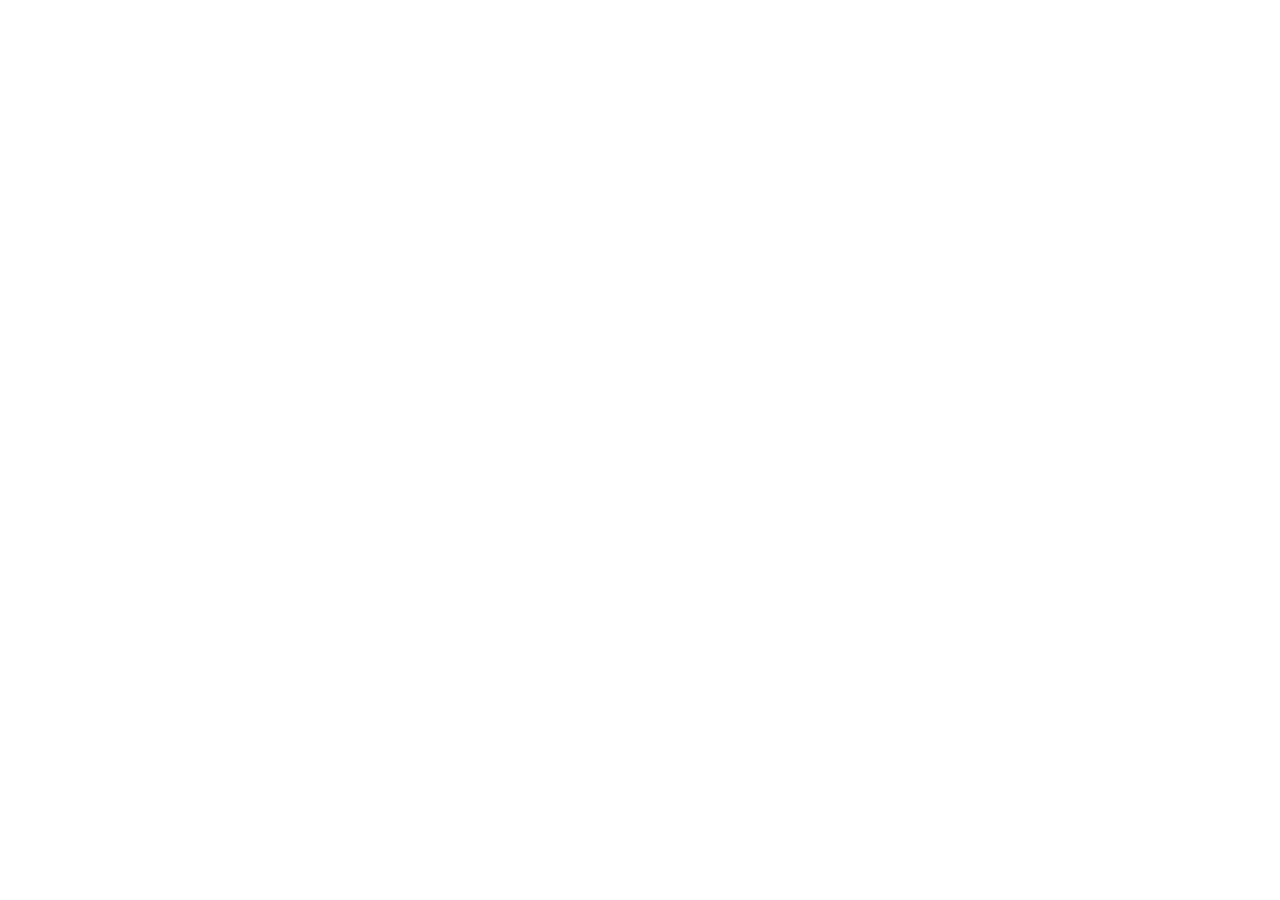
==== pages/catalogo.html @ 0b294cf9 "Preentrega3_BelloAlejo" ====
<!DOCTYPE html>
<html lang="en">
<head>
    <meta charset="UTF-8">
    <meta name="viewport" content="width=device-width, initial-scale=1.0">
    <title>Catalogo</title>
</head>
<body>
    
</body>
</html>
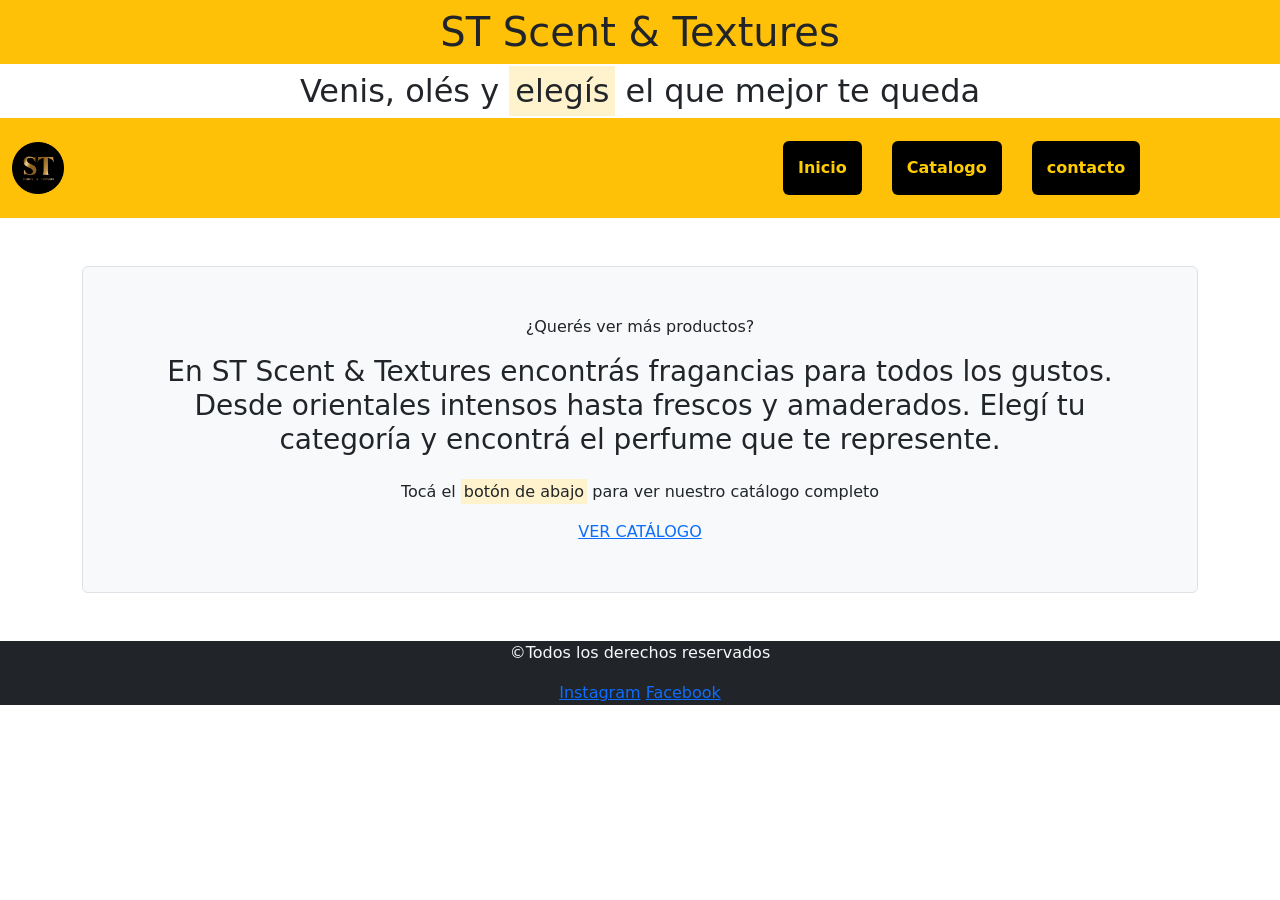
==== commit c985705d: "PREENTREGA3_BelloAlejo" ====
--- a/pages/catalogo.html
+++ b/pages/catalogo.html
@@ -1,11 +1,59 @@
 <!DOCTYPE html>
 <html lang="en">
 <head>
-    <meta charset="UTF-8">
-    <meta name="viewport" content="width=device-width, initial-scale=1.0">
-    <title>Catalogo</title>
+<meta charset="UTF-8">
+<meta name="viewport" content="width=device-width, initial-scale=1.0">
+<title>Catálogo</title>
 </head>
+    <!-- link del BT -->
+        <link href="https://cdn.jsdelivr.net/npm/bootstrap@5.3.8/dist/css/bootstrap.min.css" rel="stylesheet" integrity="sha384-sRIl4kxILFvY47J16cr9ZwB07vP4J8+LH7qKQnuqkuIAvNWLzeN8tE5YBujZqJLB" crossorigin="anonymous">
+    <!-- link de CSS -->
+        <link rel="stylesheet" href="../css/estilos.css">
+
+
 <body>
+
+
+    <header class="py-10%">
+        <h1 class="titulo text-dark bg-warning text-center p-2">ST Scent & Textures</h1>
+        <h2 class="text-center">Venis, olés y <span class="mark">elegís</span> el que mejor te queda</h2>
+    </header>
+
     
+        <!-- barra de Navegacion -->
+        <nav class="navbar navbar-expand-xl navbar-light bg-warning">
+            <div class="container-fluid">
+                <a class="navbar-brand" href="index.html">
+                    <!--Logo de la perfumeria-->
+                    <img src="../img/ST CIRCULO.png" alt="Logo ST" width="7%">
+                </a>
+                <div class="collapse navbar-collapse" id="navbarNav">
+                    <ul class="navbar-nav text-center">
+                        <li class="nav-item"><a class="boton-primero" href="../index.html">Inicio</a></li>
+                        <li class="nav-item"><a class="boton-primero" href="catalogo.html">Catalogo</a></li>
+                        <li class="nav-item"><a class="boton-primero" href="contacto.html">contacto</a></li>
+                    </ul>
+                </div>
+            </div>
+        </nav>
+
+    <main class="container my-5">
+        <div class="text-center p-5 border rounded bg-light mb-5">
+            <p>¿Querés ver más productos?</p>
+            <h3 class="mb-4">En ST Scent & Textures encontrás fragancias para todos los gustos. Desde orientales intensos hasta frescos y amaderados. Elegí tu categoría y encontrá el perfume que te represente.</h3>
+            <p>Tocá el <span class="mark">botón de abajo</span> para ver nuestro catálogo completo</p>
+            <a href="https://www.whatsapp.com/catalog/5492975416017/?app_absent=0" class="py-3">VER CATÁLOGO </a>
+        </div>
+    </main>
+
+    <footer class="text-center bg-dark text-light">
+        <p>©️Todos los derechos reservados</p>
+        <!-- Formas de contacto -->
+        <a href="https://www.instagram.com/st.perfumeria_/">Instagram</a>
+        <a href="https://www.facebook.com/profile.php?id=61570483660479">Facebook</a>
+    </footer>
+
+    <!-- Link del script -->
+    <script src="https://cdn.jsdelivr.net/npm/bootstrap@5.3.3/dist/js/bootstrap.bundle.min.js"></script>
 </body>
 </html>
--- a/css/estilos.css
+++ b/css/estilos.css
@@ -0,0 +1,108 @@
+@charset "UTF-8";
+.fondo-de-pantalla {
+  background-color: #f8f9fa;
+  font-family: "Segoe UI", Tahoma, Geneva, Verdana, sans-serif;
+  color: #383737;
+}
+
+/* DEFINICION DE UNA CLASE BASE */
+.tipo-tarjeta, .tarjeta-perfume {
+  background-color: #ffffff;
+  border-radius: 5px;
+  padding: 15px;
+}
+
+.tarjeta-perfume .h2 {
+  margin: auto;
+}
+.tarjeta-perfume {
+  display: flex;
+  align-items: center;
+  gap: 20px;
+}
+.tarjeta-perfume .img-perfume {
+  width: 30%;
+  max-width: 100%; /* Candado de seguridad */
+  max-height: 250px; /* Límite real para que no explote Godzilla */
+  -o-object-fit: contain;
+     object-fit: contain;
+  margin-bottom: 0;
+}
+.tarjeta-perfume .informacion-perfume {
+  width: 70%;
+  text-align: left;
+}
+.tarjeta-perfume .informacion-perfume .nombre-perfume {
+  font-size: 1.5rem;
+  font-weight: bold;
+  color: black;
+}
+.tarjeta-perfume .informacion-perfume .marca-perfume {
+  font-size: 1rem;
+  color: gray;
+  text-transform: uppercase;
+  margin-bottom: 40px;
+}
+.tarjeta-perfume .informacion-perfume .genero-perfume {
+  font-size: 1rem;
+  margin-bottom: 5px;
+  color: #666666;
+}
+.tarjeta-perfume .informacion-perfume .cantidad-perfume {
+  font-size: 1rem;
+  margin-bottom: 10px;
+  color: #666666;
+}
+.tarjeta-perfume .informacion-perfume .precio-perfume {
+  font-size: 1.4rem;
+  font-weight: bold;
+  color: #ffcc00; /* Tu color dorado para resaltar la venta */
+  margin-bottom: 0;
+}
+
+.nosotros-info {
+  background-color: black;
+  color: white;
+  text-align: center;
+  padding: 20px;
+  font-family: Verdana, Geneva, Tahoma, sans-serif;
+}
+
+.boton-primero {
+  background-color: #000000;
+  color: #ffcc00;
+  margin: 15px;
+  padding: 15px;
+  text-decoration: none;
+  display: inline-block;
+  border-radius: 6px;
+  font-weight: bold;
+}
+
+.boton-instagram {
+  background-color: #E1306C;
+  color: #ffffff;
+  margin: 15px;
+  padding: 15px;
+  text-decoration: none;
+  display: inline-block;
+  border-radius: 6px;
+  font-weight: bold;
+}
+
+.boton-facebook {
+  background-color: #1877F2;
+  color: #ffffff;
+  margin: 15px;
+  padding: 15px;
+  text-decoration: none;
+  display: inline-block;
+  border-radius: 6px;
+  font-weight: bold;
+}
+
+.mapa-de-google {
+  width: 100%;
+  height: auto;
+  border: 0;
+}/*# sourceMappingURL=estilos.css.map */
